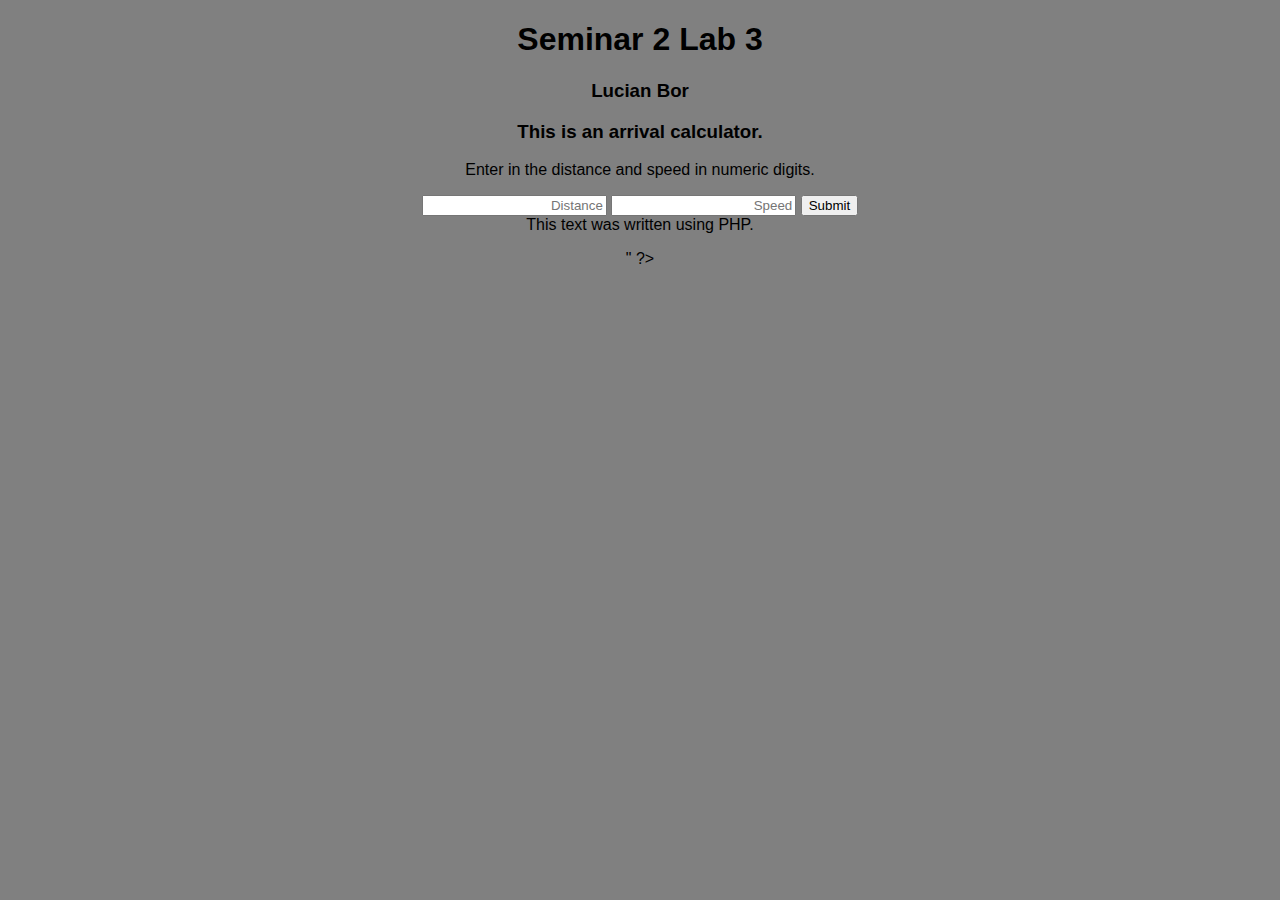
==== sem2/Bor_sem2_3.html @ 682985cc "Fixed file name errors" ====
<!doctype html>
<html>
    <head>
            <title>Seminar 2 Lab</title>

            <meta charset="utf-8" />
            <meta http-equiv="Content-type" content="text/html; charset=utf-8" />
            <meta name="viewport" content="width=device-width, initial-scale=1" />
            <style>
                html {
                    background: gray; 
                }
                div {
                    text-align: center; 
                    background: gray;
                    font-family: Helvetica;
                }
                input {
                    text-align: right;
                }
            </style>
    </head>
    
<body>
    <div>
        <h1>Seminar 2 Lab 3</h1>
        <h3>Lucian Bor</h3>
        <h3>This is an arrival calculator.</h3>
        <p>Enter in the distance and speed in numeric digits.</p>
        <form id='num' action='./arrival.php' method='get'>
            <input type='text' name='distance' placeholder='Distance'>
            <input type='text' name='speed' placeholder='Speed'>
            <input type='submit'>
        </form>
        <?php echo "<p>This text was written using PHP.</p>" ?>
    </div>
</body>
</html>
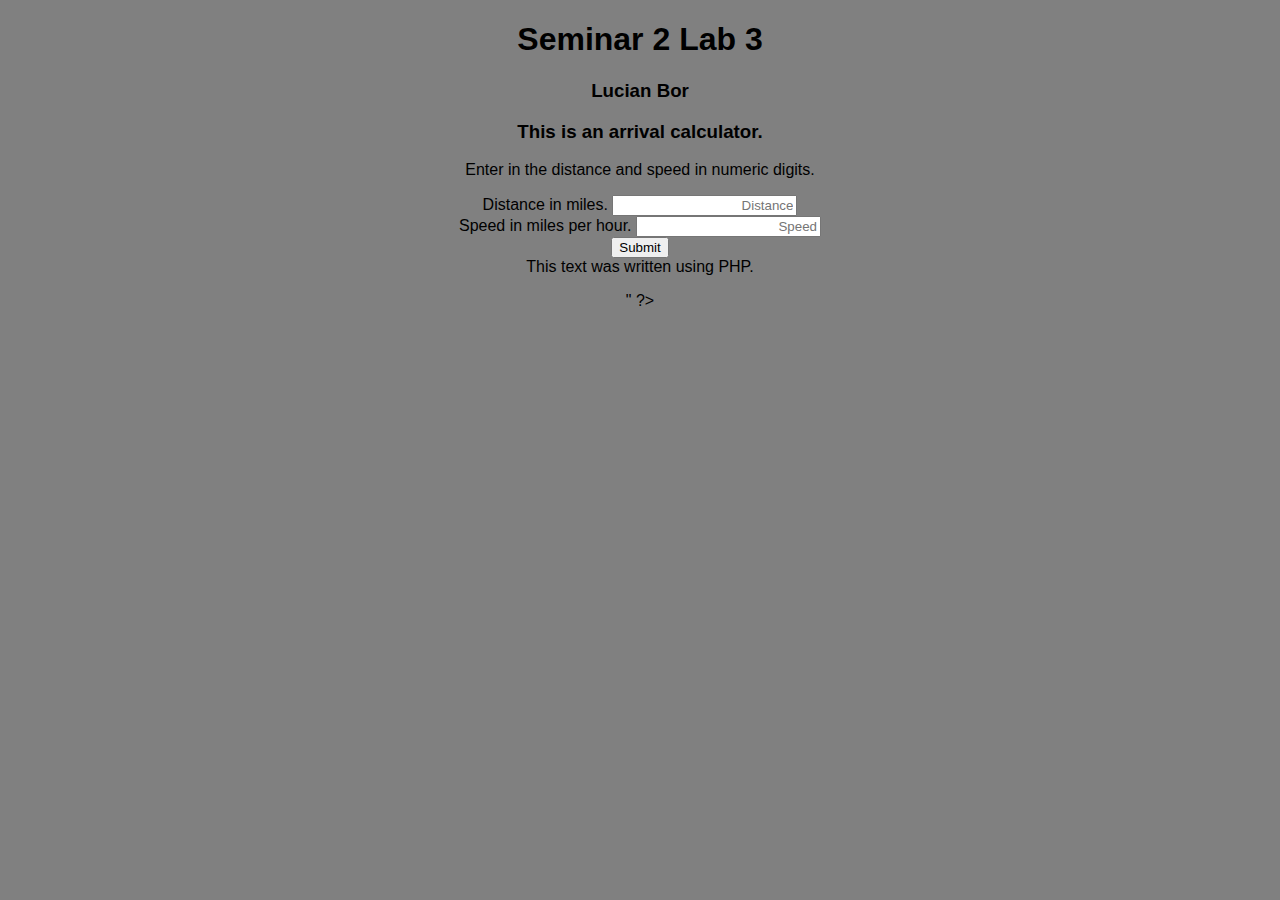
==== commit c4c24fe7: "Modified files to get arrival.php working" ====
--- a/sem2/Bor_sem2_3.html
+++ b/sem2/Bor_sem2_3.html
@@ -18,6 +18,9 @@
                 input {
                     text-align: right;
                 }
+                #error {
+                    color: red;
+                }
             </style>
     </head>
     
@@ -27,12 +30,30 @@
         <h3>Lucian Bor</h3>
         <h3>This is an arrival calculator.</h3>
         <p>Enter in the distance and speed in numeric digits.</p>
-        <form id='num' action='./arrival.php' method='get'>
-            <input type='text' name='distance' placeholder='Distance'>
-            <input type='text' name='speed' placeholder='Speed'>
-            <input type='submit'>
+        <div id='error'></div>
+        <form id='num' action='arrival.php' method='get'>
+            <label for='distance'>Distance in miles.</label>
+            <input type='text' name='distance' id='distance' placeholder='Distance'><br>
+            <label for='speed'>Speed in miles per hour.</label>
+            <input type='text' name='speed' id='speed' placeholder='Speed'><br>
+            <input type='submit' onClick='return send()'>
         </form>
         <?php echo "<p>This text was written using PHP.</p>" ?>
     </div>
+    <script type='text/javascript'>
+       var err = document.getElementById('error');
+        var form = document.getElementById('num');
+        function send() {
+            var distance = document.getElementById('distance').value;
+            var speed = document.getElementById('speed').value;
+            if (isNaN(parseFloat(speed)) || isNaN(parseFloat(distance))) {
+                err.innerHTML = "<p>Please enter a numeric number.</p>";
+                return false;
+            } else {
+                return true;
+            };
+        };
+        
+    </script >
 </body>
 </html>
